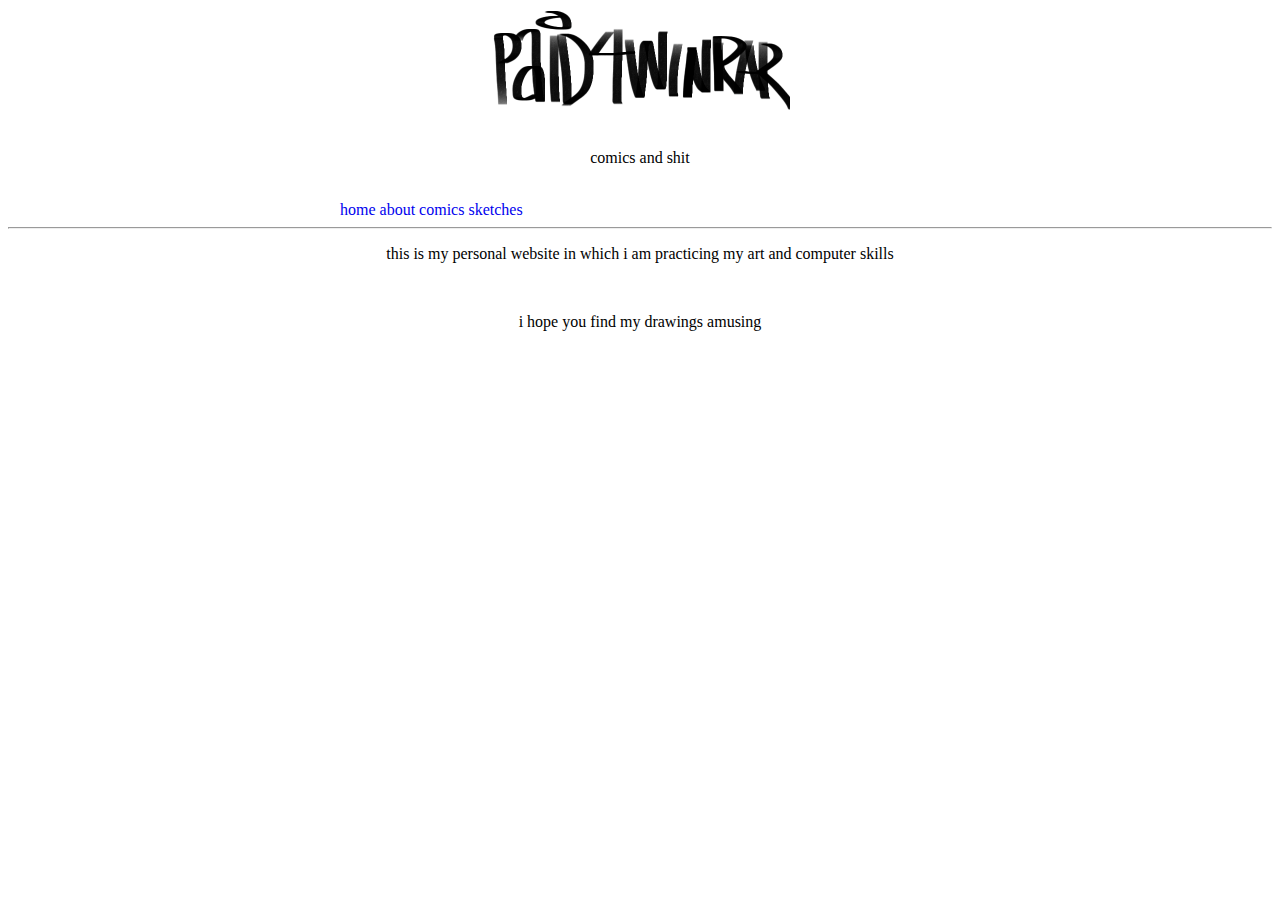
==== about.html @ ca55234c "overhauled website to add multiple pages" ====
<html>
<!DOCTYPE html>
<html lang="en-US">
<head>
    <meta charset="utf-8">
    <title>about page</title>
    <link rel="icon" type="image/x-icon" href="favicon.png">
    <link rel="stylesheet" href="cheenisstyle.css">
</head>


<body>
    <div>
        <img src="paid4winrar.png" class="center" width="300px">
        <p>comics and shit</p><br>
        <a href="index.html">home</a>
        <a href="about.html">about</a>
        <a href="comics.html">comics</a>
        <a href="sketch.html">sketches</a>       
    </div>
    <hr>

    <p>this is my personal website in which i am practicing my art and computer skills</p><br>
    <p>i hope you find my drawings amusing</p>


</body>
</html>
---- cheenisstyle.css ----
h1 {
    text-align: center;
    font-family: 'Comic Sans MS';}
h2 {
    text-align: center;
    font-family: 'Comic Sans MS';
}
div {
    width:600px;
    margin:auto;
}
p {
    text-align: center;
}
a {
    text-decoration: none;
}
.center {
    display:block;
    margin-left:auto;
    margin-right:auto;
    width:50%;
}
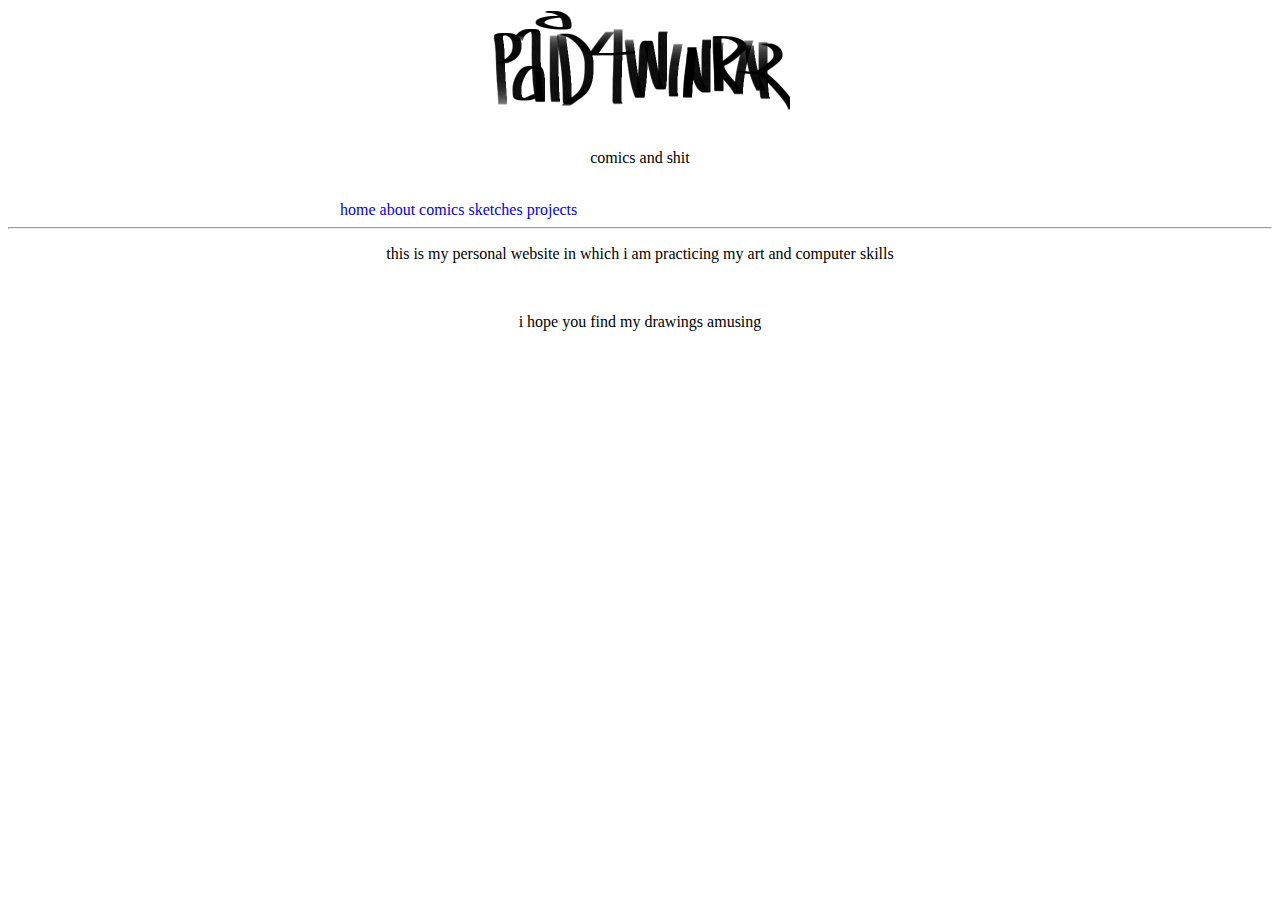
==== commit 05bd3693: "added some meta data shit" ====
--- a/about.html
+++ b/about.html
@@ -1,8 +1,9 @@
 <html>
 <!DOCTYPE html>
-<html lang="en-US">
+<html lang="en-us">
 <head>
     <meta charset="utf-8">
+    <meta name="viewport" content="width=device-width, initial-scale=1.0">
     <title>about page</title>
     <link rel="icon" type="image/x-icon" href="favicon.png">
     <link rel="stylesheet" href="cheenisstyle.css">
@@ -16,7 +17,8 @@
         <a href="index.html">home</a>
         <a href="about.html">about</a>
         <a href="comics.html">comics</a>
-        <a href="sketch.html">sketches</a>       
+        <a href="sketch.html">sketches</a>
+        <a href="projects.html">projects</a>       
     </div>
     <hr>
 
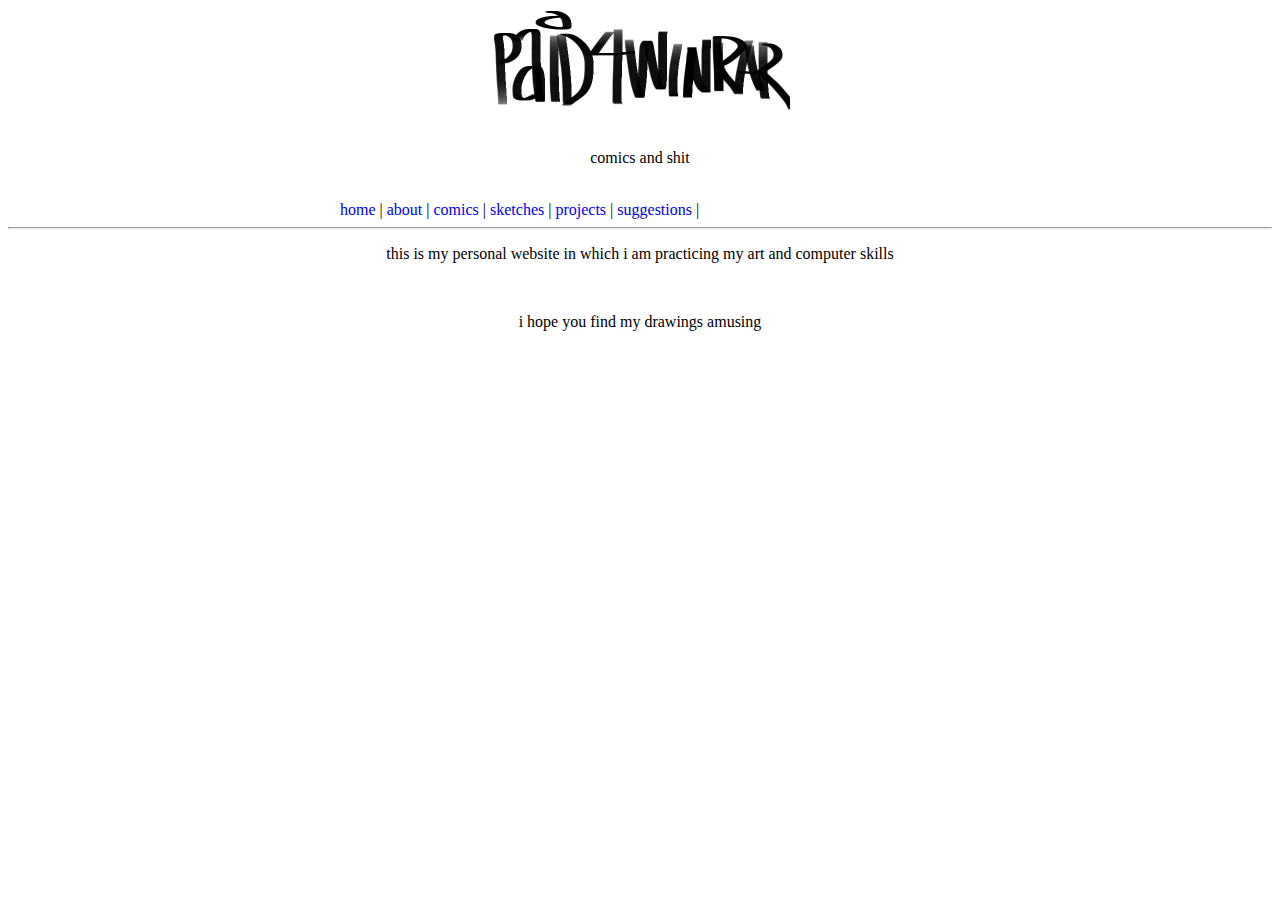
==== commit a3180a0b: "added and updated pages" ====
--- a/about.html
+++ b/about.html
@@ -2,9 +2,9 @@
 <!DOCTYPE html>
 <html lang="en-us">
 <head>
-    <meta charset="utf-8">
+    <meta charset="UTF-8">
     <meta name="viewport" content="width=device-width, initial-scale=1.0">
-    <title>about page</title>
+    <title>about</title>
     <link rel="icon" type="image/x-icon" href="favicon.png">
     <link rel="stylesheet" href="cheenisstyle.css">
 </head>
@@ -14,11 +14,12 @@
     <div>
         <img src="paid4winrar.png" class="center" width="300px">
         <p>comics and shit</p><br>
-        <a href="index.html">home</a>
-        <a href="about.html">about</a>
-        <a href="comics.html">comics</a>
-        <a href="sketch.html">sketches</a>
-        <a href="projects.html">projects</a>       
+        <a href="index.html">home</a> <span>|</span>
+        <a href="about.html">about</a> <span>|</span>
+        <a href="comics.html">comics</a> <span>|</span>
+        <a href="sketch.html">sketches</a> <span>|</span>
+        <a href="projects.html">projects</a> <span>|</span>
+        <a href="suggestions.html">suggestions</a> <span>|</span>          
     </div>
     <hr>
 
